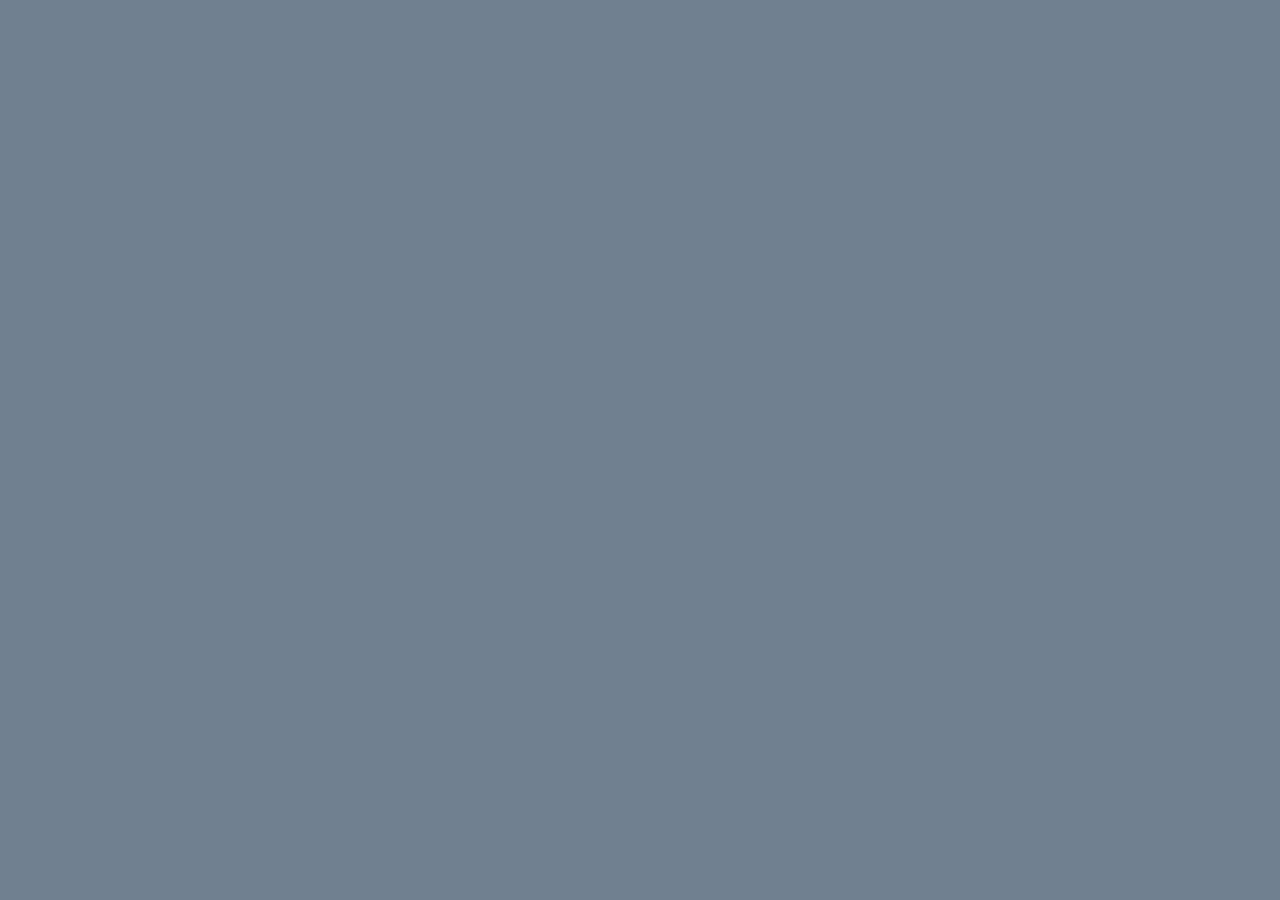
==== overlay/util/web/static/index.html @ 33c03892 "restructure dirs, add upx and strip support" ====
<!DOCTYPE html>
<html lang="en" dir="ltr">
  <head>
    <meta charset="utf-8">
    <title></title>
    <link rel="stylesheet" href="index.css">
  </head>
  <body onload="main()">
    <script src="index.js"></script>
  </body>
</html>
---- overlay/util/web/static/index.css ----
body {
  background-color: SlateGray;
}

body > ul {
  padding: 1em;
  margin: 1em;
  background-color: white;
}

body > ul > li {
  display: inline-block;
}

body > ul > li > a {
  display: inline-block;
  background-color: DimGray  ;
  color: white;
  font-size: 100%;
  padding: 0.5em 2em;
  border-radius: 1em;
  margin: 1em;
}

section.entry {
  margin: 1em auto;
  max-width: 80em;
  background-color: white;
  border-radius: 0.2em;
  box-shadow: 0.5em 0.5em 0.5em rgba(0,0,0,0.5);

  transition: all 0.05s ease-in-out;

  overflow: hidden;

  /* Grid */
  display: grid;
  grid-template-areas:
     "hea edt cls"
     "tag tag tag"
     "cnt cnt .";
  grid-template-columns: auto 4em 4em;
  grid-template-rows: 4em auto;
}

section.entry.fullscreen {
  position: absolute;
  top: 1vw;
  left: 1vw;

  margin: 0em;

  max-width: none;
  width: 98vw;
  height: 98vh;

  overflow: scroll;
}

section.deleted {
   margin-top: -1em;
   margin-bottom: 0em;

   transition: all 0.3s ease-in-out;
}

section.entry > button {
  background-color: DarkSlateGray ;
  border: none;
  font-size: 2em;
}

section.entry > button.close {
  display: block;
  grid-area: cls;
}

section.entry > button.edit {
  display: block;
  grid-area: edt;
}

section.entry > h1 {
  margin: 0em;
  padding-left: 1em;
  background-color: DarkSlateGray ;
  color: wheat;
  vertical-align: middle;


  font-size: 2em;
  line-height: 2em;
  height: 100%;
  display: block;
  grid-area: hea;
}

section.entry > ul.tags {
  grid-area: tag;
}

section.entry > ul.tags > li {
  display: inline-block;
  background-color: DimGray ;
  color: white;
  font-size: 100%;
  padding: 0.5em 2em;
  border-radius: 1em;
}

section.entry > div {
  display: block;
  grid-area: cnt;
  padding: 2em;
}

section.entry > div > audio {
  width: 100%;
  height: 10em;
}

section.entry > div > iframe {
  width: 100%;
  height: 75vh;
}
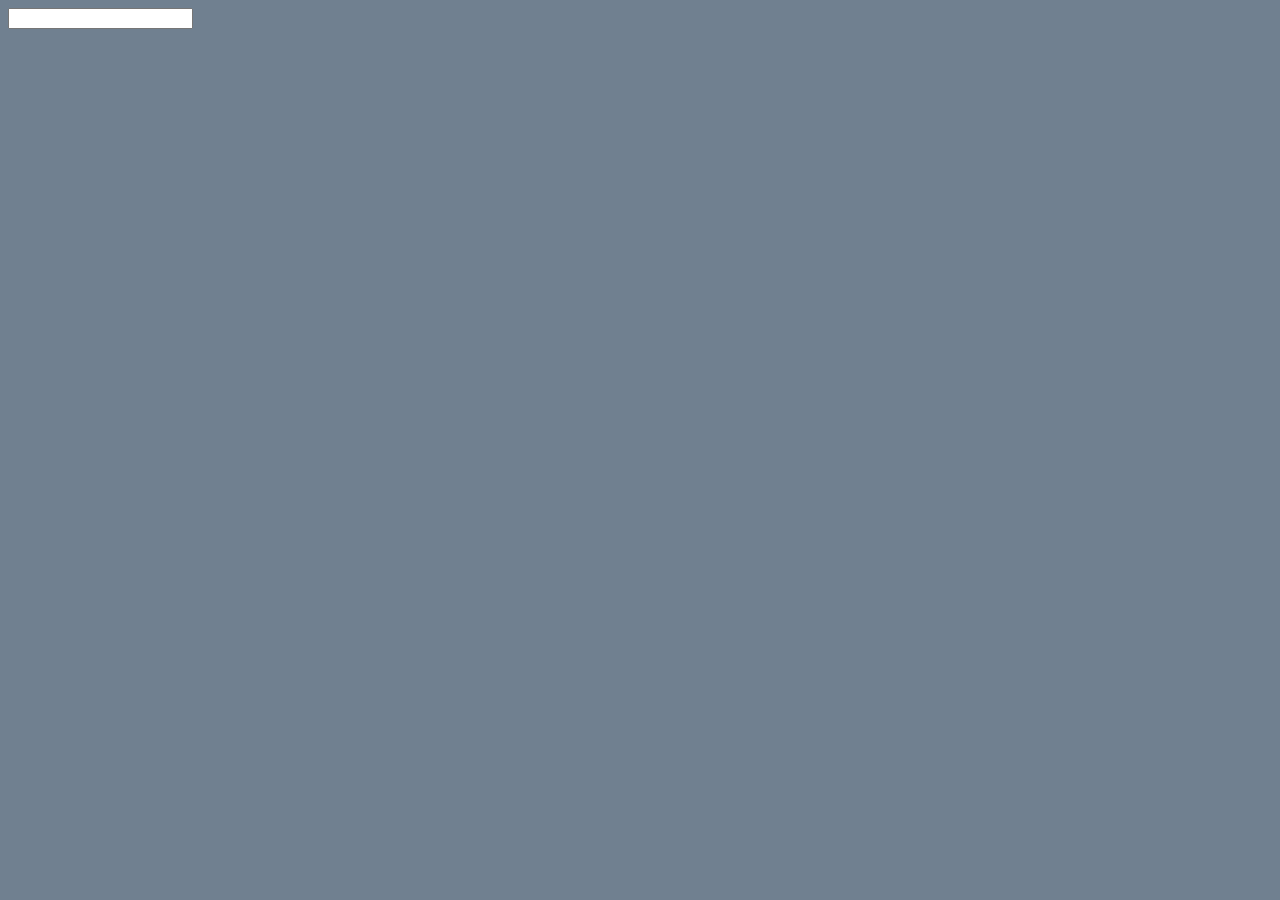
==== commit 2d566d9e: "rework web stuff" ====
--- a/overlay/util/web/static/index.html
+++ b/overlay/util/web/static/index.html
@@ -1,11 +1,18 @@
 <!DOCTYPE html>
-<html lang="en" dir="ltr">
+<html>
   <head>
     <meta charset="utf-8">
     <title></title>
     <link rel="stylesheet" href="index.css">
   </head>
   <body onload="main()">
+    <div id="sidebar">
+         <input class="trigger" id="sidebar-search" oninput="render_search('sidebar-content', this.value);"/>
+         <div id="sidebar-content">
+         </div>
+    </div>
+    <script src="data.js"></script>
+    <script src="h.js"></script>
     <script src="index.js"></script>
   </body>
 </html>
